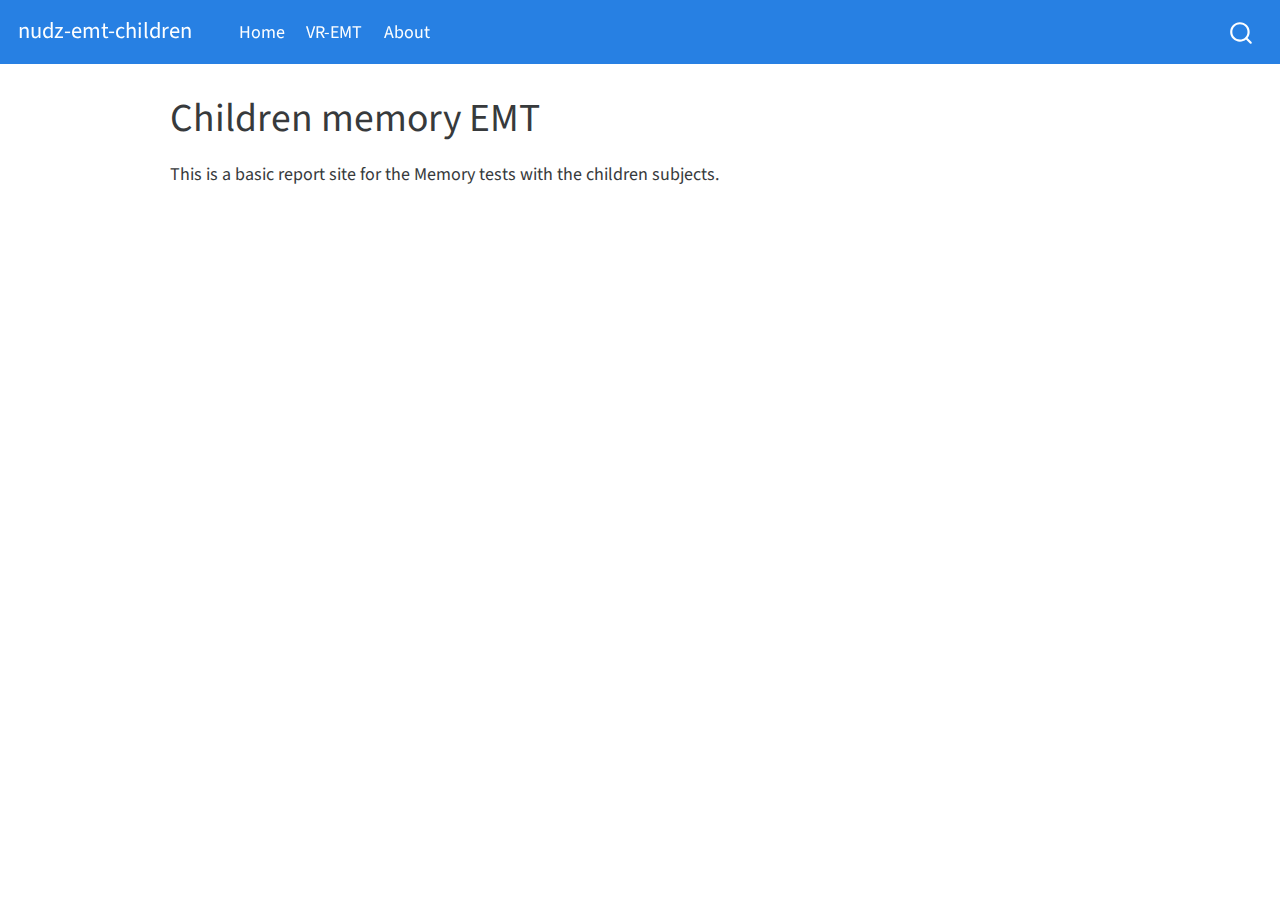
==== index.html @ 427866ca "Built site for gh-pages" ====
<!DOCTYPE html>
<html xmlns="http://www.w3.org/1999/xhtml" lang="en" xml:lang="en"><head>

<meta charset="utf-8">
<meta name="generator" content="quarto-1.2.280">

<meta name="viewport" content="width=device-width, initial-scale=1.0, user-scalable=yes">


<title>nudz-emt-children - Children memory EMT</title>
<style>
code{white-space: pre-wrap;}
span.smallcaps{font-variant: small-caps;}
div.columns{display: flex; gap: min(4vw, 1.5em);}
div.column{flex: auto; overflow-x: auto;}
div.hanging-indent{margin-left: 1.5em; text-indent: -1.5em;}
ul.task-list{list-style: none;}
ul.task-list li input[type="checkbox"] {
  width: 0.8em;
  margin: 0 0.8em 0.2em -1.6em;
  vertical-align: middle;
}
</style>


<script src="site_libs/quarto-nav/quarto-nav.js"></script>
<script src="site_libs/quarto-nav/headroom.min.js"></script>
<script src="site_libs/clipboard/clipboard.min.js"></script>
<script src="site_libs/quarto-search/autocomplete.umd.js"></script>
<script src="site_libs/quarto-search/fuse.min.js"></script>
<script src="site_libs/quarto-search/quarto-search.js"></script>
<meta name="quarto:offset" content="./">
<script src="site_libs/quarto-html/quarto.js"></script>
<script src="site_libs/quarto-html/popper.min.js"></script>
<script src="site_libs/quarto-html/tippy.umd.min.js"></script>
<script src="site_libs/quarto-html/anchor.min.js"></script>
<link href="site_libs/quarto-html/tippy.css" rel="stylesheet">
<link href="site_libs/quarto-html/quarto-syntax-highlighting.css" rel="stylesheet" id="quarto-text-highlighting-styles">
<script src="site_libs/bootstrap/bootstrap.min.js"></script>
<link href="site_libs/bootstrap/bootstrap-icons.css" rel="stylesheet">
<link href="site_libs/bootstrap/bootstrap.min.css" rel="stylesheet" id="quarto-bootstrap" data-mode="light">
<script id="quarto-search-options" type="application/json">{
  "location": "navbar",
  "copy-button": false,
  "collapse-after": 3,
  "panel-placement": "end",
  "type": "overlay",
  "limit": 20,
  "language": {
    "search-no-results-text": "No results",
    "search-matching-documents-text": "matching documents",
    "search-copy-link-title": "Copy link to search",
    "search-hide-matches-text": "Hide additional matches",
    "search-more-match-text": "more match in this document",
    "search-more-matches-text": "more matches in this document",
    "search-clear-button-title": "Clear",
    "search-detached-cancel-button-title": "Cancel",
    "search-submit-button-title": "Submit"
  }
}</script>


</head>

<body class="nav-fixed">

<div id="quarto-search-results"></div>
  <header id="quarto-header" class="headroom fixed-top">
    <nav class="navbar navbar-expand-lg navbar-dark ">
      <div class="navbar-container container-fluid">
      <div class="navbar-brand-container">
    <a class="navbar-brand" href="./index.html">
    <span class="navbar-title">nudz-emt-children</span>
    </a>
  </div>
          <button class="navbar-toggler" type="button" data-bs-toggle="collapse" data-bs-target="#navbarCollapse" aria-controls="navbarCollapse" aria-expanded="false" aria-label="Toggle navigation" onclick="if (window.quartoToggleHeadroom) { window.quartoToggleHeadroom(); }">
  <span class="navbar-toggler-icon"></span>
</button>
          <div class="collapse navbar-collapse" id="navbarCollapse">
            <ul class="navbar-nav navbar-nav-scroll me-auto">
  <li class="nav-item">
    <a class="nav-link active" href="./index.html" aria-current="page">
 <span class="menu-text">Home</span></a>
  </li>  
  <li class="nav-item">
    <a class="nav-link" href="./web/vr-emt.html">
 <span class="menu-text">VR-EMT</span></a>
  </li>  
  <li class="nav-item">
    <a class="nav-link" href="./about.html">
 <span class="menu-text">About</span></a>
  </li>  
</ul>
              <div id="quarto-search" class="" title="Search"></div>
          </div> <!-- /navcollapse -->
      </div> <!-- /container-fluid -->
    </nav>
</header>
<!-- content -->
<div id="quarto-content" class="quarto-container page-columns page-rows-contents page-layout-article page-navbar">
<!-- sidebar -->
<!-- margin-sidebar -->
    <div id="quarto-margin-sidebar" class="sidebar margin-sidebar">
        
    </div>
<!-- main -->
<main class="content" id="quarto-document-content">

<header id="title-block-header" class="quarto-title-block default">
<div class="quarto-title">
<h1 class="title">Children memory EMT</h1>
</div>



<div class="quarto-title-meta">

    
  
    
  </div>
  

</header>

<p>This is a basic report site for the Memory tests with the children subjects.</p>



</main> <!-- /main -->
<script id="quarto-html-after-body" type="application/javascript">
window.document.addEventListener("DOMContentLoaded", function (event) {
  const toggleBodyColorMode = (bsSheetEl) => {
    const mode = bsSheetEl.getAttribute("data-mode");
    const bodyEl = window.document.querySelector("body");
    if (mode === "dark") {
      bodyEl.classList.add("quarto-dark");
      bodyEl.classList.remove("quarto-light");
    } else {
      bodyEl.classList.add("quarto-light");
      bodyEl.classList.remove("quarto-dark");
    }
  }
  const toggleBodyColorPrimary = () => {
    const bsSheetEl = window.document.querySelector("link#quarto-bootstrap");
    if (bsSheetEl) {
      toggleBodyColorMode(bsSheetEl);
    }
  }
  toggleBodyColorPrimary();  
  const icon = "";
  const anchorJS = new window.AnchorJS();
  anchorJS.options = {
    placement: 'right',
    icon: icon
  };
  anchorJS.add('.anchored');
  const clipboard = new window.ClipboardJS('.code-copy-button', {
    target: function(trigger) {
      return trigger.previousElementSibling;
    }
  });
  clipboard.on('success', function(e) {
    // button target
    const button = e.trigger;
    // don't keep focus
    button.blur();
    // flash "checked"
    button.classList.add('code-copy-button-checked');
    var currentTitle = button.getAttribute("title");
    button.setAttribute("title", "Copied!");
    let tooltip;
    if (window.bootstrap) {
      button.setAttribute("data-bs-toggle", "tooltip");
      button.setAttribute("data-bs-placement", "left");
      button.setAttribute("data-bs-title", "Copied!");
      tooltip = new bootstrap.Tooltip(button, 
        { trigger: "manual", 
          customClass: "code-copy-button-tooltip",
          offset: [0, -8]});
      tooltip.show();    
    }
    setTimeout(function() {
      if (tooltip) {
        tooltip.hide();
        button.removeAttribute("data-bs-title");
        button.removeAttribute("data-bs-toggle");
        button.removeAttribute("data-bs-placement");
      }
      button.setAttribute("title", currentTitle);
      button.classList.remove('code-copy-button-checked');
    }, 1000);
    // clear code selection
    e.clearSelection();
  });
  function tippyHover(el, contentFn) {
    const config = {
      allowHTML: true,
      content: contentFn,
      maxWidth: 500,
      delay: 100,
      arrow: false,
      appendTo: function(el) {
          return el.parentElement;
      },
      interactive: true,
      interactiveBorder: 10,
      theme: 'quarto',
      placement: 'bottom-start'
    };
    window.tippy(el, config); 
  }
  const noterefs = window.document.querySelectorAll('a[role="doc-noteref"]');
  for (var i=0; i<noterefs.length; i++) {
    const ref = noterefs[i];
    tippyHover(ref, function() {
      // use id or data attribute instead here
      let href = ref.getAttribute('data-footnote-href') || ref.getAttribute('href');
      try { href = new URL(href).hash; } catch {}
      const id = href.replace(/^#\/?/, "");
      const note = window.document.getElementById(id);
      return note.innerHTML;
    });
  }
  const findCites = (el) => {
    const parentEl = el.parentElement;
    if (parentEl) {
      const cites = parentEl.dataset.cites;
      if (cites) {
        return {
          el,
          cites: cites.split(' ')
        };
      } else {
        return findCites(el.parentElement)
      }
    } else {
      return undefined;
    }
  };
  var bibliorefs = window.document.querySelectorAll('a[role="doc-biblioref"]');
  for (var i=0; i<bibliorefs.length; i++) {
    const ref = bibliorefs[i];
    const citeInfo = findCites(ref);
    if (citeInfo) {
      tippyHover(citeInfo.el, function() {
        var popup = window.document.createElement('div');
        citeInfo.cites.forEach(function(cite) {
          var citeDiv = window.document.createElement('div');
          citeDiv.classList.add('hanging-indent');
          citeDiv.classList.add('csl-entry');
          var biblioDiv = window.document.getElementById('ref-' + cite);
          if (biblioDiv) {
            citeDiv.innerHTML = biblioDiv.innerHTML;
          }
          popup.appendChild(citeDiv);
        });
        return popup.innerHTML;
      });
    }
  }
});
</script>
</div> <!-- /content -->



</body></html>
---- site_libs/quarto-html/tippy.css ----
.tippy-box[data-animation=fade][data-state=hidden]{opacity:0}[data-tippy-root]{max-width:calc(100vw - 10px)}.tippy-box{position:relative;background-color:#333;color:#fff;border-radius:4px;font-size:14px;line-height:1.4;white-space:normal;outline:0;transition-property:transform,visibility,opacity}.tippy-box[data-placement^=top]>.tippy-arrow{bottom:0}.tippy-box[data-placement^=top]>.tippy-arrow:before{bottom:-7px;left:0;border-width:8px 8px 0;border-top-color:initial;transform-origin:center top}.tippy-box[data-placement^=bottom]>.tippy-arrow{top:0}.tippy-box[data-placement^=bottom]>.tippy-arrow:before{top:-7px;left:0;border-width:0 8px 8px;border-bottom-color:initial;transform-origin:center bottom}.tippy-box[data-placement^=left]>.tippy-arrow{right:0}.tippy-box[data-placement^=left]>.tippy-arrow:before{border-width:8px 0 8px 8px;border-left-color:initial;right:-7px;transform-origin:center left}.tippy-box[data-placement^=right]>.tippy-arrow{left:0}.tippy-box[data-placement^=right]>.tippy-arrow:before{left:-7px;border-width:8px 8px 8px 0;border-right-color:initial;transform-origin:center right}.tippy-box[data-inertia][data-state=visible]{transition-timing-function:cubic-bezier(.54,1.5,.38,1.11)}.tippy-arrow{width:16px;height:16px;color:#333}.tippy-arrow:before{content:"";position:absolute;border-color:transparent;border-style:solid}.tippy-content{position:relative;padding:5px 9px;z-index:1}
---- site_libs/quarto-html/quarto-syntax-highlighting.css ----
/* quarto syntax highlight colors */
:root {
  --quarto-hl-ot-color: #003B4F;
  --quarto-hl-at-color: #657422;
  --quarto-hl-ss-color: #20794D;
  --quarto-hl-an-color: #5E5E5E;
  --quarto-hl-fu-color: #4758AB;
  --quarto-hl-st-color: #20794D;
  --quarto-hl-cf-color: #003B4F;
  --quarto-hl-op-color: #5E5E5E;
  --quarto-hl-er-color: #AD0000;
  --quarto-hl-bn-color: #AD0000;
  --quarto-hl-al-color: #AD0000;
  --quarto-hl-va-color: #111111;
  --quarto-hl-bu-color: inherit;
  --quarto-hl-ex-color: inherit;
  --quarto-hl-pp-color: #AD0000;
  --quarto-hl-in-color: #5E5E5E;
  --quarto-hl-vs-color: #20794D;
  --quarto-hl-wa-color: #5E5E5E;
  --quarto-hl-do-color: #5E5E5E;
  --quarto-hl-im-color: #00769E;
  --quarto-hl-ch-color: #20794D;
  --quarto-hl-dt-color: #AD0000;
  --quarto-hl-fl-color: #AD0000;
  --quarto-hl-co-color: #5E5E5E;
  --quarto-hl-cv-color: #5E5E5E;
  --quarto-hl-cn-color: #8f5902;
  --quarto-hl-sc-color: #5E5E5E;
  --quarto-hl-dv-color: #AD0000;
  --quarto-hl-kw-color: #003B4F;
}

/* other quarto variables */
:root {
  --quarto-font-monospace: SFMono-Regular, Menlo, Monaco, Consolas, "Liberation Mono", "Courier New", monospace;
}

pre > code.sourceCode > span {
  color: #003B4F;
}

code span {
  color: #003B4F;
}

code.sourceCode > span {
  color: #003B4F;
}

div.sourceCode,
div.sourceCode pre.sourceCode {
  color: #003B4F;
}

code span.ot {
  color: #003B4F;
}

code span.at {
  color: #657422;
}

code span.ss {
  color: #20794D;
}

code span.an {
  color: #5E5E5E;
}

code span.fu {
  color: #4758AB;
}

code span.st {
  color: #20794D;
}

code span.cf {
  color: #003B4F;
}

code span.op {
  color: #5E5E5E;
}

code span.er {
  color: #AD0000;
}

code span.bn {
  color: #AD0000;
}

code span.al {
  color: #AD0000;
}

code span.va {
  color: #111111;
}

code span.pp {
  color: #AD0000;
}

code span.in {
  color: #5E5E5E;
}

code span.vs {
  color: #20794D;
}

code span.wa {
  color: #5E5E5E;
  font-style: italic;
}

code span.do {
  color: #5E5E5E;
  font-style: italic;
}

code span.im {
  color: #00769E;
}

code span.ch {
  color: #20794D;
}

code span.dt {
  color: #AD0000;
}

code span.fl {
  color: #AD0000;
}

code span.co {
  color: #5E5E5E;
}

code span.cv {
  color: #5E5E5E;
  font-style: italic;
}

code span.cn {
  color: #8f5902;
}

code span.sc {
  color: #5E5E5E;
}

code span.dv {
  color: #AD0000;
}

code span.kw {
  color: #003B4F;
}

.prevent-inlining {
  content: "</";
}

/*# sourceMappingURL=debc5d5d77c3f9108843748ff7464032.css.map */
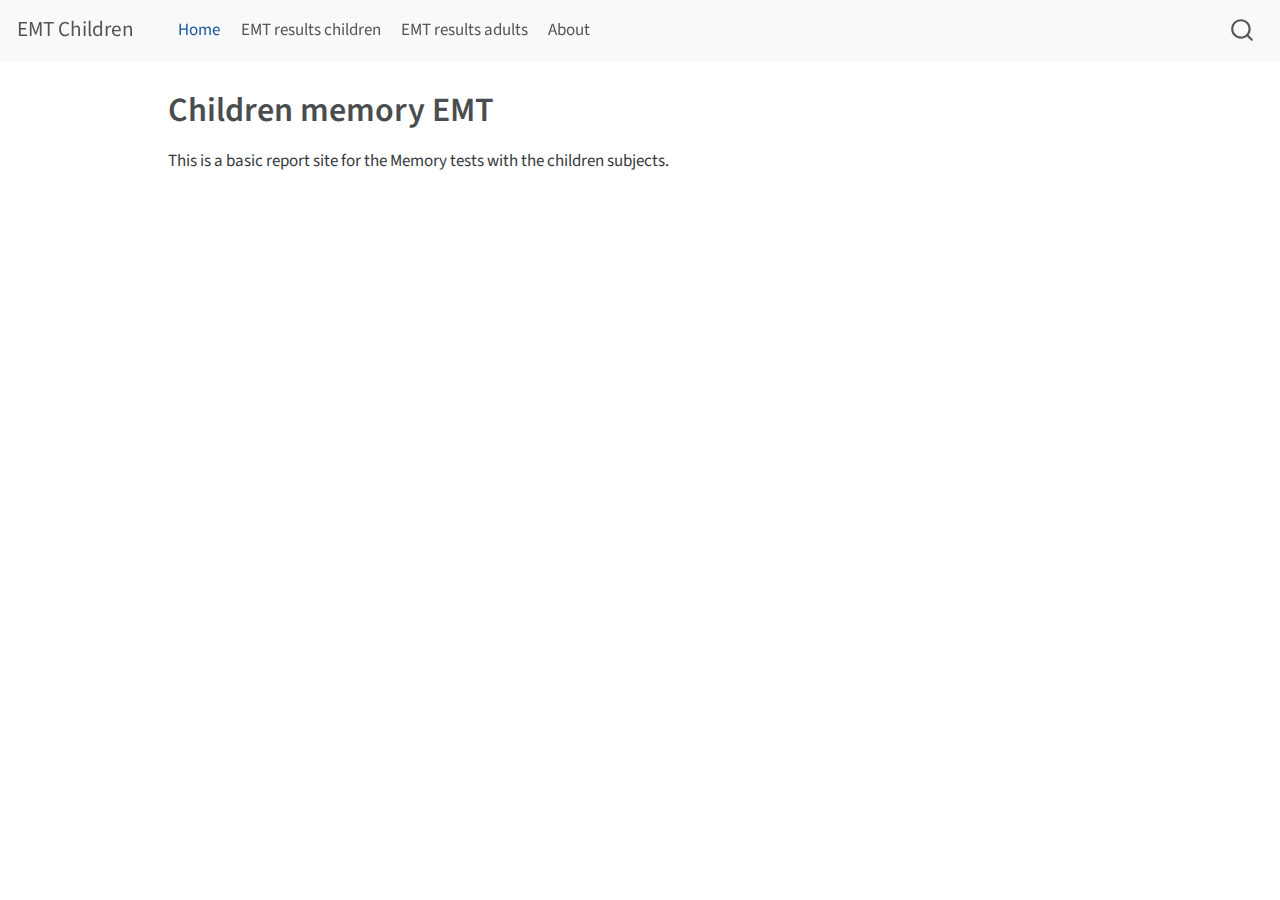
==== commit 00f440c3: "Built site for gh-pages" ====
--- a/index.html
+++ b/index.html
@@ -2,12 +2,12 @@
 <html xmlns="http://www.w3.org/1999/xhtml" lang="en" xml:lang="en"><head>
 
 <meta charset="utf-8">
-<meta name="generator" content="quarto-1.2.280">
+<meta name="generator" content="quarto-1.3.340">
 
 <meta name="viewport" content="width=device-width, initial-scale=1.0, user-scalable=yes">
 
 
-<title>nudz-emt-children - Children memory EMT</title>
+<title>EMT Children - Children memory EMT</title>
 <style>
 code{white-space: pre-wrap;}
 span.smallcaps{font-variant: small-caps;}
@@ -17,7 +17,7 @@
 ul.task-list{list-style: none;}
 ul.task-list li input[type="checkbox"] {
   width: 0.8em;
-  margin: 0 0.8em 0.2em -1.6em;
+  margin: 0 0.8em 0.2em -1em; /* quarto-specific, see https://github.com/quarto-dev/quarto-cli/issues/4556 */ 
   vertical-align: middle;
 }
 </style>
@@ -70,28 +70,34 @@
       <div class="navbar-container container-fluid">
       <div class="navbar-brand-container">
     <a class="navbar-brand" href="./index.html">
-    <span class="navbar-title">nudz-emt-children</span>
+    <span class="navbar-title">EMT Children</span>
     </a>
   </div>
+            <div id="quarto-search" class="" title="Search"></div>
           <button class="navbar-toggler" type="button" data-bs-toggle="collapse" data-bs-target="#navbarCollapse" aria-controls="navbarCollapse" aria-expanded="false" aria-label="Toggle navigation" onclick="if (window.quartoToggleHeadroom) { window.quartoToggleHeadroom(); }">
   <span class="navbar-toggler-icon"></span>
 </button>
           <div class="collapse navbar-collapse" id="navbarCollapse">
             <ul class="navbar-nav navbar-nav-scroll me-auto">
   <li class="nav-item">
-    <a class="nav-link active" href="./index.html" aria-current="page">
+    <a class="nav-link active" href="./index.html" rel="" target="" aria-current="page">
  <span class="menu-text">Home</span></a>
   </li>  
   <li class="nav-item">
-    <a class="nav-link" href="./web/vr-emt.html">
- <span class="menu-text">VR-EMT</span></a>
+    <a class="nav-link" href="./web/emt-children.html" rel="" target="">
+ <span class="menu-text">EMT results children</span></a>
   </li>  
   <li class="nav-item">
-    <a class="nav-link" href="./about.html">
+    <a class="nav-link" href="./web/emt-adults.html" rel="" target="">
+ <span class="menu-text">EMT results adults</span></a>
+  </li>  
+  <li class="nav-item">
+    <a class="nav-link" href="./about.html" rel="" target="">
  <span class="menu-text">About</span></a>
   </li>  
 </ul>
-              <div id="quarto-search" class="" title="Search"></div>
+            <div class="quarto-navbar-tools ms-auto">
+</div>
           </div> <!-- /navcollapse -->
       </div> <!-- /container-fluid -->
     </nav>
@@ -155,9 +161,23 @@
     icon: icon
   };
   anchorJS.add('.anchored');
+  const isCodeAnnotation = (el) => {
+    for (const clz of el.classList) {
+      if (clz.startsWith('code-annotation-')) {                     
+        return true;
+      }
+    }
+    return false;
+  }
   const clipboard = new window.ClipboardJS('.code-copy-button', {
-    target: function(trigger) {
-      return trigger.previousElementSibling;
+    text: function(trigger) {
+      const codeEl = trigger.previousElementSibling.cloneNode(true);
+      for (const childEl of codeEl.children) {
+        if (isCodeAnnotation(childEl)) {
+          childEl.remove();
+        }
+      }
+      return codeEl.innerText;
     }
   });
   clipboard.on('success', function(e) {
@@ -222,6 +242,92 @@
       return note.innerHTML;
     });
   }
+      let selectedAnnoteEl;
+      const selectorForAnnotation = ( cell, annotation) => {
+        let cellAttr = 'data-code-cell="' + cell + '"';
+        let lineAttr = 'data-code-annotation="' +  annotation + '"';
+        const selector = 'span[' + cellAttr + '][' + lineAttr + ']';
+        return selector;
+      }
+      const selectCodeLines = (annoteEl) => {
+        const doc = window.document;
+        const targetCell = annoteEl.getAttribute("data-target-cell");
+        const targetAnnotation = annoteEl.getAttribute("data-target-annotation");
+        const annoteSpan = window.document.querySelector(selectorForAnnotation(targetCell, targetAnnotation));
+        const lines = annoteSpan.getAttribute("data-code-lines").split(",");
+        const lineIds = lines.map((line) => {
+          return targetCell + "-" + line;
+        })
+        let top = null;
+        let height = null;
+        let parent = null;
+        if (lineIds.length > 0) {
+            //compute the position of the single el (top and bottom and make a div)
+            const el = window.document.getElementById(lineIds[0]);
+            top = el.offsetTop;
+            height = el.offsetHeight;
+            parent = el.parentElement.parentElement;
+          if (lineIds.length > 1) {
+            const lastEl = window.document.getElementById(lineIds[lineIds.length - 1]);
+            const bottom = lastEl.offsetTop + lastEl.offsetHeight;
+            height = bottom - top;
+          }
+          if (top !== null && height !== null && parent !== null) {
+            // cook up a div (if necessary) and position it 
+            let div = window.document.getElementById("code-annotation-line-highlight");
+            if (div === null) {
+              div = window.document.createElement("div");
+              div.setAttribute("id", "code-annotation-line-highlight");
+              div.style.position = 'absolute';
+              parent.appendChild(div);
+            }
+            div.style.top = top - 2 + "px";
+            div.style.height = height + 4 + "px";
+            let gutterDiv = window.document.getElementById("code-annotation-line-highlight-gutter");
+            if (gutterDiv === null) {
+              gutterDiv = window.document.createElement("div");
+              gutterDiv.setAttribute("id", "code-annotation-line-highlight-gutter");
+              gutterDiv.style.position = 'absolute';
+              const codeCell = window.document.getElementById(targetCell);
+              const gutter = codeCell.querySelector('.code-annotation-gutter');
+              gutter.appendChild(gutterDiv);
+            }
+            gutterDiv.style.top = top - 2 + "px";
+            gutterDiv.style.height = height + 4 + "px";
+          }
+          selectedAnnoteEl = annoteEl;
+        }
+      };
+      const unselectCodeLines = () => {
+        const elementsIds = ["code-annotation-line-highlight", "code-annotation-line-highlight-gutter"];
+        elementsIds.forEach((elId) => {
+          const div = window.document.getElementById(elId);
+          if (div) {
+            div.remove();
+          }
+        });
+        selectedAnnoteEl = undefined;
+      };
+      // Attach click handler to the DT
+      const annoteDls = window.document.querySelectorAll('dt[data-target-cell]');
+      for (const annoteDlNode of annoteDls) {
+        annoteDlNode.addEventListener('click', (event) => {
+          const clickedEl = event.target;
+          if (clickedEl !== selectedAnnoteEl) {
+            unselectCodeLines();
+            const activeEl = window.document.querySelector('dt[data-target-cell].code-annotation-active');
+            if (activeEl) {
+              activeEl.classList.remove('code-annotation-active');
+            }
+            selectCodeLines(clickedEl);
+            clickedEl.classList.add('code-annotation-active');
+          } else {
+            // Unselect the line
+            unselectCodeLines();
+            clickedEl.classList.remove('code-annotation-active');
+          }
+        });
+      }
   const findCites = (el) => {
     const parentEl = el.parentElement;
     if (parentEl) {
--- a/site_libs/quarto-html/quarto-syntax-highlighting.css
+++ b/site_libs/quarto-html/quarto-syntax-highlighting.css
@@ -55,62 +55,85 @@
 
 code span.ot {
   color: #003B4F;
+  font-style: inherit;
 }
 
 code span.at {
   color: #657422;
+  font-style: inherit;
 }
 
 code span.ss {
   color: #20794D;
+  font-style: inherit;
 }
 
 code span.an {
   color: #5E5E5E;
+  font-style: inherit;
 }
 
 code span.fu {
   color: #4758AB;
+  font-style: inherit;
 }
 
 code span.st {
   color: #20794D;
+  font-style: inherit;
 }
 
 code span.cf {
   color: #003B4F;
+  font-style: inherit;
 }
 
 code span.op {
   color: #5E5E5E;
+  font-style: inherit;
 }
 
 code span.er {
   color: #AD0000;
+  font-style: inherit;
 }
 
 code span.bn {
   color: #AD0000;
+  font-style: inherit;
 }
 
 code span.al {
   color: #AD0000;
+  font-style: inherit;
 }
 
 code span.va {
   color: #111111;
+  font-style: inherit;
+}
+
+code span.bu {
+  font-style: inherit;
+}
+
+code span.ex {
+  font-style: inherit;
 }
 
 code span.pp {
   color: #AD0000;
+  font-style: inherit;
 }
 
 code span.in {
   color: #5E5E5E;
+  font-style: inherit;
 }
 
 code span.vs {
   color: #20794D;
+  font-style: inherit;
 }
 
 code span.wa {
@@ -125,22 +148,27 @@
 
 code span.im {
   color: #00769E;
+  font-style: inherit;
 }
 
 code span.ch {
   color: #20794D;
+  font-style: inherit;
 }
 
 code span.dt {
   color: #AD0000;
+  font-style: inherit;
 }
 
 code span.fl {
   color: #AD0000;
+  font-style: inherit;
 }
 
 code span.co {
   color: #5E5E5E;
+  font-style: inherit;
 }
 
 code span.cv {
@@ -150,18 +178,22 @@
 
 code span.cn {
   color: #8f5902;
+  font-style: inherit;
 }
 
 code span.sc {
   color: #5E5E5E;
+  font-style: inherit;
 }
 
 code span.dv {
   color: #AD0000;
+  font-style: inherit;
 }
 
 code span.kw {
   color: #003B4F;
+  font-style: inherit;
 }
 
 .prevent-inlining {
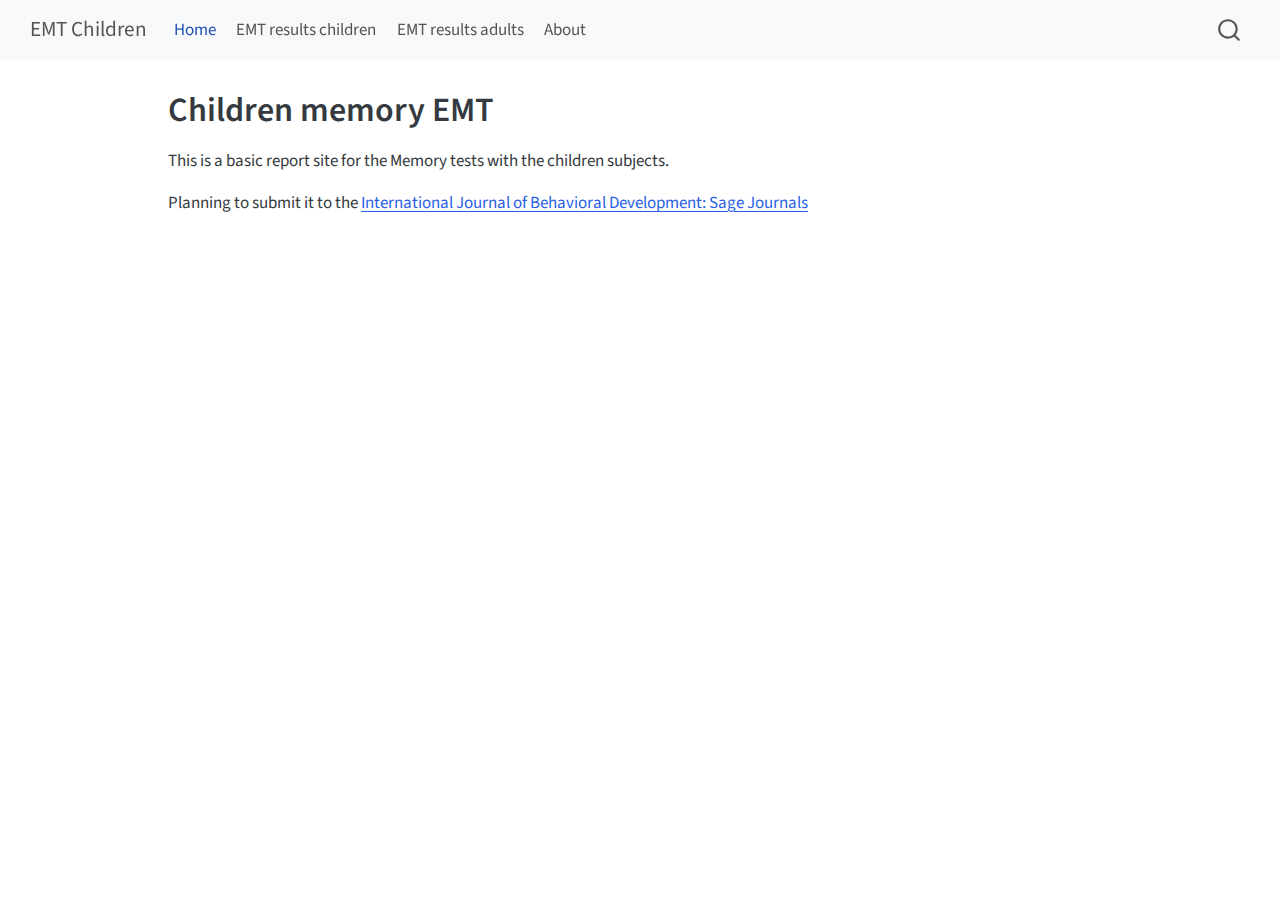
==== commit 45d58fa4: "Built site for gh-pages" ====
--- a/index.html
+++ b/index.html
@@ -2,7 +2,7 @@
 <html xmlns="http://www.w3.org/1999/xhtml" lang="en" xml:lang="en"><head>
 
 <meta charset="utf-8">
-<meta name="generator" content="quarto-1.3.340">
+<meta name="generator" content="quarto-1.4.549">
 
 <meta name="viewport" content="width=device-width, initial-scale=1.0, user-scalable=yes">
 
@@ -45,7 +45,13 @@
   "collapse-after": 3,
   "panel-placement": "end",
   "type": "overlay",
-  "limit": 20,
+  "limit": 50,
+  "keyboard-shortcut": [
+    "f",
+    "/",
+    "s"
+  ],
+  "show-item-context": false,
   "language": {
     "search-no-results-text": "No results",
     "search-matching-documents-text": "matching documents",
@@ -54,8 +60,10 @@
     "search-more-match-text": "more match in this document",
     "search-more-matches-text": "more matches in this document",
     "search-clear-button-title": "Clear",
+    "search-text-placeholder": "",
     "search-detached-cancel-button-title": "Cancel",
-    "search-submit-button-title": "Submit"
+    "search-submit-button-title": "Submit",
+    "search-label": "Search"
   }
 }</script>
 
@@ -66,9 +74,9 @@
 
 <div id="quarto-search-results"></div>
   <header id="quarto-header" class="headroom fixed-top">
-    <nav class="navbar navbar-expand-lg navbar-dark ">
+    <nav class="navbar navbar-expand-lg " data-bs-theme="dark">
       <div class="navbar-container container-fluid">
-      <div class="navbar-brand-container">
+      <div class="navbar-brand-container mx-auto">
     <a class="navbar-brand" href="./index.html">
     <span class="navbar-title">EMT Children</span>
     </a>
@@ -80,25 +88,25 @@
           <div class="collapse navbar-collapse" id="navbarCollapse">
             <ul class="navbar-nav navbar-nav-scroll me-auto">
   <li class="nav-item">
-    <a class="nav-link active" href="./index.html" rel="" target="" aria-current="page">
- <span class="menu-text">Home</span></a>
+    <a class="nav-link active" href="./index.html" aria-current="page"> 
+<span class="menu-text">Home</span></a>
   </li>  
   <li class="nav-item">
-    <a class="nav-link" href="./web/emt-children.html" rel="" target="">
- <span class="menu-text">EMT results children</span></a>
+    <a class="nav-link" href="./web/emt-children.html"> 
+<span class="menu-text">EMT results children</span></a>
   </li>  
   <li class="nav-item">
-    <a class="nav-link" href="./web/emt-adults.html" rel="" target="">
- <span class="menu-text">EMT results adults</span></a>
+    <a class="nav-link" href="./web/emt-adults.html"> 
+<span class="menu-text">EMT results adults</span></a>
   </li>  
   <li class="nav-item">
-    <a class="nav-link" href="./about.html" rel="" target="">
- <span class="menu-text">About</span></a>
+    <a class="nav-link" href="./about.html"> 
+<span class="menu-text">About</span></a>
   </li>  
 </ul>
-            <div class="quarto-navbar-tools ms-auto">
+          </div> <!-- /navcollapse -->
+          <div class="quarto-navbar-tools">
 </div>
-          </div> <!-- /navcollapse -->
       </div> <!-- /container-fluid -->
     </nav>
 </header>
@@ -127,9 +135,12 @@
   </div>
   
 
+
 </header>
 
+
 <p>This is a basic report site for the Memory tests with the children subjects.</p>
+<p>Planning to submit it to the <a href="https://journals.sagepub.com/home/JBD">International Journal of Behavioral Development: Sage Journals</a></p>
 
 
 
@@ -213,10 +224,9 @@
     // clear code selection
     e.clearSelection();
   });
-  function tippyHover(el, contentFn) {
+  function tippyHover(el, contentFn, onTriggerFn, onUntriggerFn) {
     const config = {
       allowHTML: true,
-      content: contentFn,
       maxWidth: 500,
       delay: 100,
       arrow: false,
@@ -226,8 +236,17 @@
       interactive: true,
       interactiveBorder: 10,
       theme: 'quarto',
-      placement: 'bottom-start'
+      placement: 'bottom-start',
     };
+    if (contentFn) {
+      config.content = contentFn;
+    }
+    if (onTriggerFn) {
+      config.onTrigger = onTriggerFn;
+    }
+    if (onUntriggerFn) {
+      config.onUntrigger = onUntriggerFn;
+    }
     window.tippy(el, config); 
   }
   const noterefs = window.document.querySelectorAll('a[role="doc-noteref"]');
@@ -240,6 +259,125 @@
       const id = href.replace(/^#\/?/, "");
       const note = window.document.getElementById(id);
       return note.innerHTML;
+    });
+  }
+  const xrefs = window.document.querySelectorAll('a.quarto-xref');
+  const processXRef = (id, note) => {
+    // Strip column container classes
+    const stripColumnClz = (el) => {
+      el.classList.remove("page-full", "page-columns");
+      if (el.children) {
+        for (const child of el.children) {
+          stripColumnClz(child);
+        }
+      }
+    }
+    stripColumnClz(note)
+    if (id === null || id.startsWith('sec-')) {
+      // Special case sections, only their first couple elements
+      const container = document.createElement("div");
+      if (note.children && note.children.length > 2) {
+        container.appendChild(note.children[0].cloneNode(true));
+        for (let i = 1; i < note.children.length; i++) {
+          const child = note.children[i];
+          if (child.tagName === "P" && child.innerText === "") {
+            continue;
+          } else {
+            container.appendChild(child.cloneNode(true));
+            break;
+          }
+        }
+        if (window.Quarto?.typesetMath) {
+          window.Quarto.typesetMath(container);
+        }
+        return container.innerHTML
+      } else {
+        if (window.Quarto?.typesetMath) {
+          window.Quarto.typesetMath(note);
+        }
+        return note.innerHTML;
+      }
+    } else {
+      // Remove any anchor links if they are present
+      const anchorLink = note.querySelector('a.anchorjs-link');
+      if (anchorLink) {
+        anchorLink.remove();
+      }
+      if (window.Quarto?.typesetMath) {
+        window.Quarto.typesetMath(note);
+      }
+      // TODO in 1.5, we should make sure this works without a callout special case
+      if (note.classList.contains("callout")) {
+        return note.outerHTML;
+      } else {
+        return note.innerHTML;
+      }
+    }
+  }
+  for (var i=0; i<xrefs.length; i++) {
+    const xref = xrefs[i];
+    tippyHover(xref, undefined, function(instance) {
+      instance.disable();
+      let url = xref.getAttribute('href');
+      let hash = undefined; 
+      if (url.startsWith('#')) {
+        hash = url;
+      } else {
+        try { hash = new URL(url).hash; } catch {}
+      }
+      if (hash) {
+        const id = hash.replace(/^#\/?/, "");
+        const note = window.document.getElementById(id);
+        if (note !== null) {
+          try {
+            const html = processXRef(id, note.cloneNode(true));
+            instance.setContent(html);
+          } finally {
+            instance.enable();
+            instance.show();
+          }
+        } else {
+          // See if we can fetch this
+          fetch(url.split('#')[0])
+          .then(res => res.text())
+          .then(html => {
+            const parser = new DOMParser();
+            const htmlDoc = parser.parseFromString(html, "text/html");
+            const note = htmlDoc.getElementById(id);
+            if (note !== null) {
+              const html = processXRef(id, note);
+              instance.setContent(html);
+            } 
+          }).finally(() => {
+            instance.enable();
+            instance.show();
+          });
+        }
+      } else {
+        // See if we can fetch a full url (with no hash to target)
+        // This is a special case and we should probably do some content thinning / targeting
+        fetch(url)
+        .then(res => res.text())
+        .then(html => {
+          const parser = new DOMParser();
+          const htmlDoc = parser.parseFromString(html, "text/html");
+          const note = htmlDoc.querySelector('main.content');
+          if (note !== null) {
+            // This should only happen for chapter cross references
+            // (since there is no id in the URL)
+            // remove the first header
+            if (note.children.length > 0 && note.children[0].tagName === "HEADER") {
+              note.children[0].remove();
+            }
+            const html = processXRef(null, note);
+            instance.setContent(html);
+          } 
+        }).finally(() => {
+          instance.enable();
+          instance.show();
+        });
+      }
+    }, function(instance) {
     });
   }
       let selectedAnnoteEl;
@@ -283,6 +421,7 @@
             }
             div.style.top = top - 2 + "px";
             div.style.height = height + 4 + "px";
+            div.style.left = 0;
             let gutterDiv = window.document.getElementById("code-annotation-line-highlight-gutter");
             if (gutterDiv === null) {
               gutterDiv = window.document.createElement("div");
@@ -308,6 +447,32 @@
         });
         selectedAnnoteEl = undefined;
       };
+        // Handle positioning of the toggle
+    window.addEventListener(
+      "resize",
+      throttle(() => {
+        elRect = undefined;
+        if (selectedAnnoteEl) {
+          selectCodeLines(selectedAnnoteEl);
+        }
+      }, 10)
+    );
+    function throttle(fn, ms) {
+    let throttle = false;
+    let timer;
+      return (...args) => {
+        if(!throttle) { // first call gets through
+            fn.apply(this, args);
+            throttle = true;
+        } else { // all the others get throttled
+            if(timer) clearTimeout(timer); // cancel #2
+            timer = setTimeout(() => {
+              fn.apply(this, args);
+              timer = throttle = false;
+            }, ms);
+        }
+      };
+    }
       // Attach click handler to the DT
       const annoteDls = window.document.querySelectorAll('dt[data-target-cell]');
       for (const annoteDlNode of annoteDls) {
@@ -371,4 +536,5 @@
 
 
 
+
 </body></html>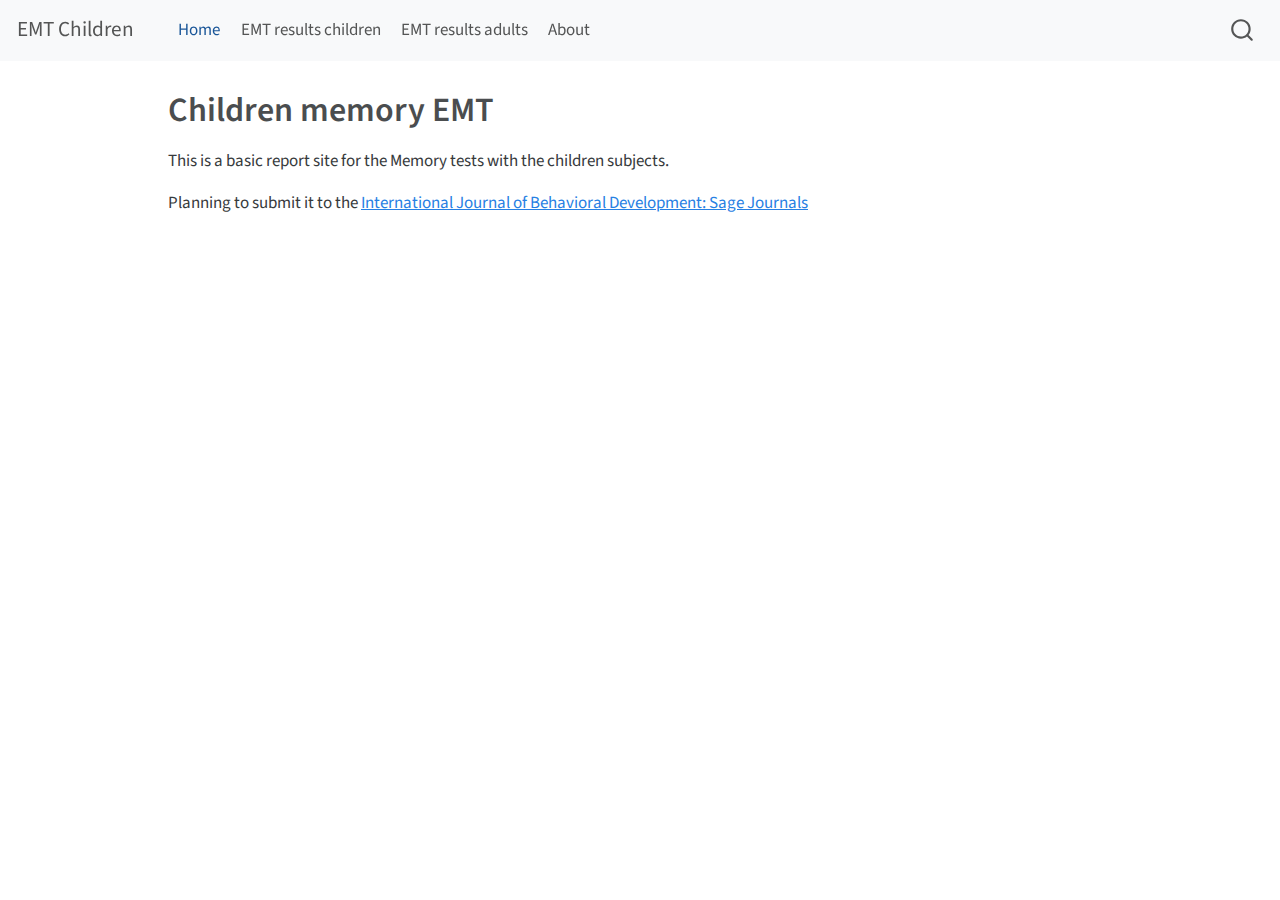
==== commit b69f3e04: "Built site for gh-pages" ====
--- a/index.html
+++ b/index.html
@@ -2,7 +2,7 @@
 <html xmlns="http://www.w3.org/1999/xhtml" lang="en" xml:lang="en"><head>
 
 <meta charset="utf-8">
-<meta name="generator" content="quarto-1.4.549">
+<meta name="generator" content="quarto-1.3.340">
 
 <meta name="viewport" content="width=device-width, initial-scale=1.0, user-scalable=yes">
 
@@ -45,13 +45,7 @@
   "collapse-after": 3,
   "panel-placement": "end",
   "type": "overlay",
-  "limit": 50,
-  "keyboard-shortcut": [
-    "f",
-    "/",
-    "s"
-  ],
-  "show-item-context": false,
+  "limit": 20,
   "language": {
     "search-no-results-text": "No results",
     "search-matching-documents-text": "matching documents",
@@ -60,10 +54,8 @@
     "search-more-match-text": "more match in this document",
     "search-more-matches-text": "more matches in this document",
     "search-clear-button-title": "Clear",
-    "search-text-placeholder": "",
     "search-detached-cancel-button-title": "Cancel",
-    "search-submit-button-title": "Submit",
-    "search-label": "Search"
+    "search-submit-button-title": "Submit"
   }
 }</script>
 
@@ -74,9 +66,9 @@
 
 <div id="quarto-search-results"></div>
   <header id="quarto-header" class="headroom fixed-top">
-    <nav class="navbar navbar-expand-lg " data-bs-theme="dark">
+    <nav class="navbar navbar-expand-lg navbar-dark ">
       <div class="navbar-container container-fluid">
-      <div class="navbar-brand-container mx-auto">
+      <div class="navbar-brand-container">
     <a class="navbar-brand" href="./index.html">
     <span class="navbar-title">EMT Children</span>
     </a>
@@ -88,25 +80,25 @@
           <div class="collapse navbar-collapse" id="navbarCollapse">
             <ul class="navbar-nav navbar-nav-scroll me-auto">
   <li class="nav-item">
-    <a class="nav-link active" href="./index.html" aria-current="page"> 
-<span class="menu-text">Home</span></a>
+    <a class="nav-link active" href="./index.html" rel="" target="" aria-current="page">
+ <span class="menu-text">Home</span></a>
   </li>  
   <li class="nav-item">
-    <a class="nav-link" href="./web/emt-children.html"> 
-<span class="menu-text">EMT results children</span></a>
+    <a class="nav-link" href="./web/emt-children.html" rel="" target="">
+ <span class="menu-text">EMT results children</span></a>
   </li>  
   <li class="nav-item">
-    <a class="nav-link" href="./web/emt-adults.html"> 
-<span class="menu-text">EMT results adults</span></a>
+    <a class="nav-link" href="./web/emt-adults.html" rel="" target="">
+ <span class="menu-text">EMT results adults</span></a>
   </li>  
   <li class="nav-item">
-    <a class="nav-link" href="./about.html"> 
-<span class="menu-text">About</span></a>
+    <a class="nav-link" href="./about.html" rel="" target="">
+ <span class="menu-text">About</span></a>
   </li>  
 </ul>
+            <div class="quarto-navbar-tools ms-auto">
+</div>
           </div> <!-- /navcollapse -->
-          <div class="quarto-navbar-tools">
-</div>
       </div> <!-- /container-fluid -->
     </nav>
 </header>
@@ -135,9 +127,7 @@
   </div>
   
 
-
 </header>
-
 
 <p>This is a basic report site for the Memory tests with the children subjects.</p>
 <p>Planning to submit it to the <a href="https://journals.sagepub.com/home/JBD">International Journal of Behavioral Development: Sage Journals</a></p>
@@ -224,9 +214,10 @@
     // clear code selection
     e.clearSelection();
   });
-  function tippyHover(el, contentFn, onTriggerFn, onUntriggerFn) {
+  function tippyHover(el, contentFn) {
     const config = {
       allowHTML: true,
+      content: contentFn,
       maxWidth: 500,
       delay: 100,
       arrow: false,
@@ -236,17 +227,8 @@
       interactive: true,
       interactiveBorder: 10,
       theme: 'quarto',
-      placement: 'bottom-start',
+      placement: 'bottom-start'
     };
-    if (contentFn) {
-      config.content = contentFn;
-    }
-    if (onTriggerFn) {
-      config.onTrigger = onTriggerFn;
-    }
-    if (onUntriggerFn) {
-      config.onUntrigger = onUntriggerFn;
-    }
     window.tippy(el, config); 
   }
   const noterefs = window.document.querySelectorAll('a[role="doc-noteref"]');
@@ -259,125 +241,6 @@
       const id = href.replace(/^#\/?/, "");
       const note = window.document.getElementById(id);
       return note.innerHTML;
-    });
-  }
-  const xrefs = window.document.querySelectorAll('a.quarto-xref');
-  const processXRef = (id, note) => {
-    // Strip column container classes
-    const stripColumnClz = (el) => {
-      el.classList.remove("page-full", "page-columns");
-      if (el.children) {
-        for (const child of el.children) {
-          stripColumnClz(child);
-        }
-      }
-    }
-    stripColumnClz(note)
-    if (id === null || id.startsWith('sec-')) {
-      // Special case sections, only their first couple elements
-      const container = document.createElement("div");
-      if (note.children && note.children.length > 2) {
-        container.appendChild(note.children[0].cloneNode(true));
-        for (let i = 1; i < note.children.length; i++) {
-          const child = note.children[i];
-          if (child.tagName === "P" && child.innerText === "") {
-            continue;
-          } else {
-            container.appendChild(child.cloneNode(true));
-            break;
-          }
-        }
-        if (window.Quarto?.typesetMath) {
-          window.Quarto.typesetMath(container);
-        }
-        return container.innerHTML
-      } else {
-        if (window.Quarto?.typesetMath) {
-          window.Quarto.typesetMath(note);
-        }
-        return note.innerHTML;
-      }
-    } else {
-      // Remove any anchor links if they are present
-      const anchorLink = note.querySelector('a.anchorjs-link');
-      if (anchorLink) {
-        anchorLink.remove();
-      }
-      if (window.Quarto?.typesetMath) {
-        window.Quarto.typesetMath(note);
-      }
-      // TODO in 1.5, we should make sure this works without a callout special case
-      if (note.classList.contains("callout")) {
-        return note.outerHTML;
-      } else {
-        return note.innerHTML;
-      }
-    }
-  }
-  for (var i=0; i<xrefs.length; i++) {
-    const xref = xrefs[i];
-    tippyHover(xref, undefined, function(instance) {
-      instance.disable();
-      let url = xref.getAttribute('href');
-      let hash = undefined; 
-      if (url.startsWith('#')) {
-        hash = url;
-      } else {
-        try { hash = new URL(url).hash; } catch {}
-      }
-      if (hash) {
-        const id = hash.replace(/^#\/?/, "");
-        const note = window.document.getElementById(id);
-        if (note !== null) {
-          try {
-            const html = processXRef(id, note.cloneNode(true));
-            instance.setContent(html);
-          } finally {
-            instance.enable();
-            instance.show();
-          }
-        } else {
-          // See if we can fetch this
-          fetch(url.split('#')[0])
-          .then(res => res.text())
-          .then(html => {
-            const parser = new DOMParser();
-            const htmlDoc = parser.parseFromString(html, "text/html");
-            const note = htmlDoc.getElementById(id);
-            if (note !== null) {
-              const html = processXRef(id, note);
-              instance.setContent(html);
-            } 
-          }).finally(() => {
-            instance.enable();
-            instance.show();
-          });
-        }
-      } else {
-        // See if we can fetch a full url (with no hash to target)
-        // This is a special case and we should probably do some content thinning / targeting
-        fetch(url)
-        .then(res => res.text())
-        .then(html => {
-          const parser = new DOMParser();
-          const htmlDoc = parser.parseFromString(html, "text/html");
-          const note = htmlDoc.querySelector('main.content');
-          if (note !== null) {
-            // This should only happen for chapter cross references
-            // (since there is no id in the URL)
-            // remove the first header
-            if (note.children.length > 0 && note.children[0].tagName === "HEADER") {
-              note.children[0].remove();
-            }
-            const html = processXRef(null, note);
-            instance.setContent(html);
-          } 
-        }).finally(() => {
-          instance.enable();
-          instance.show();
-        });
-      }
-    }, function(instance) {
     });
   }
       let selectedAnnoteEl;
@@ -421,7 +284,6 @@
             }
             div.style.top = top - 2 + "px";
             div.style.height = height + 4 + "px";
-            div.style.left = 0;
             let gutterDiv = window.document.getElementById("code-annotation-line-highlight-gutter");
             if (gutterDiv === null) {
               gutterDiv = window.document.createElement("div");
@@ -447,32 +309,6 @@
         });
         selectedAnnoteEl = undefined;
       };
-        // Handle positioning of the toggle
-    window.addEventListener(
-      "resize",
-      throttle(() => {
-        elRect = undefined;
-        if (selectedAnnoteEl) {
-          selectCodeLines(selectedAnnoteEl);
-        }
-      }, 10)
-    );
-    function throttle(fn, ms) {
-    let throttle = false;
-    let timer;
-      return (...args) => {
-        if(!throttle) { // first call gets through
-            fn.apply(this, args);
-            throttle = true;
-        } else { // all the others get throttled
-            if(timer) clearTimeout(timer); // cancel #2
-            timer = setTimeout(() => {
-              fn.apply(this, args);
-              timer = throttle = false;
-            }, ms);
-        }
-      };
-    }
       // Attach click handler to the DT
       const annoteDls = window.document.querySelectorAll('dt[data-target-cell]');
       for (const annoteDlNode of annoteDls) {
@@ -536,5 +372,4 @@
 
 
 
-
 </body></html>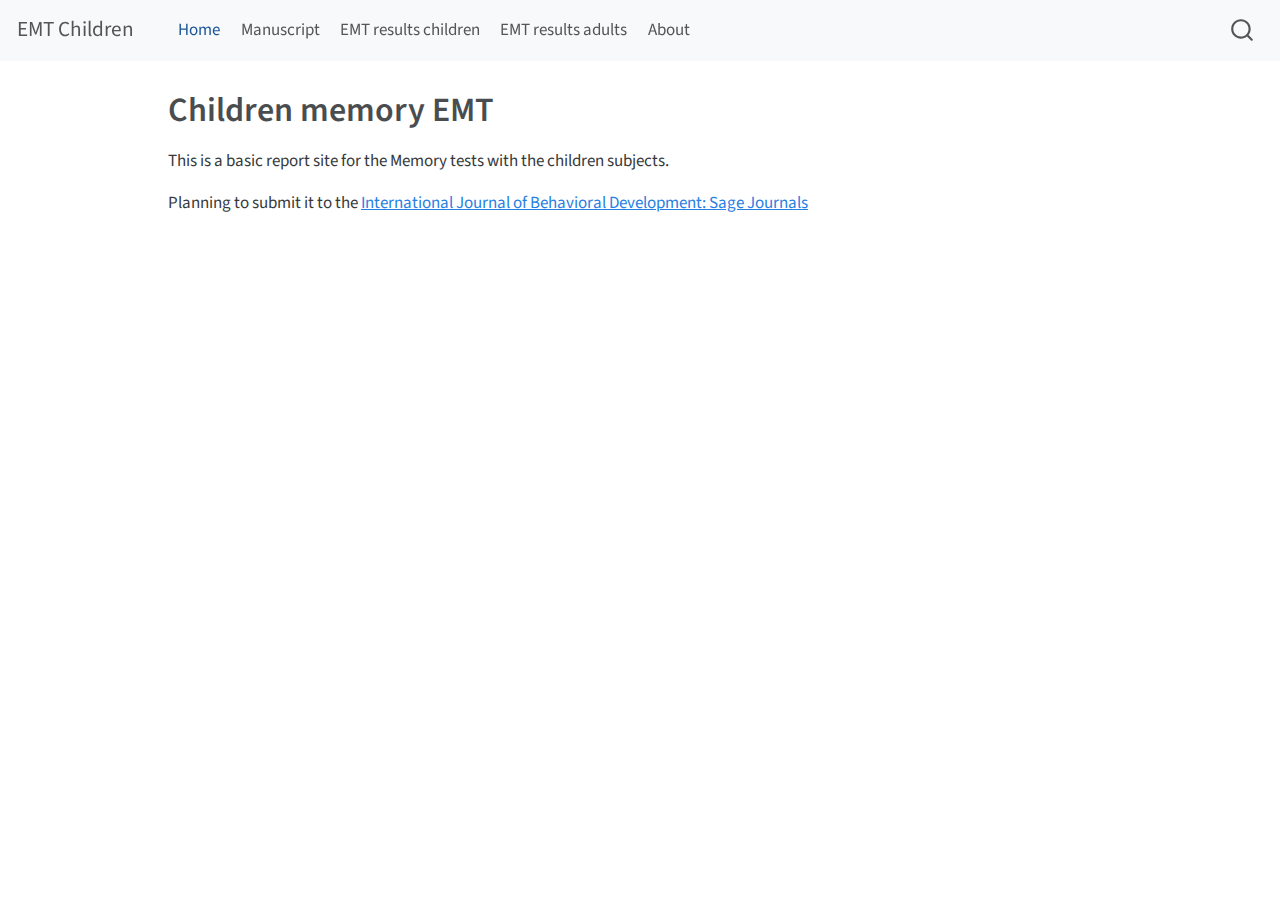
==== commit da200631: "Built site for gh-pages" ====
--- a/index.html
+++ b/index.html
@@ -2,7 +2,7 @@
 <html xmlns="http://www.w3.org/1999/xhtml" lang="en" xml:lang="en"><head>
 
 <meta charset="utf-8">
-<meta name="generator" content="quarto-1.3.340">
+<meta name="generator" content="quarto-1.3.354">
 
 <meta name="viewport" content="width=device-width, initial-scale=1.0, user-scalable=yes">
 
@@ -55,7 +55,8 @@
     "search-more-matches-text": "more matches in this document",
     "search-clear-button-title": "Clear",
     "search-detached-cancel-button-title": "Cancel",
-    "search-submit-button-title": "Submit"
+    "search-submit-button-title": "Submit",
+    "search-label": "Search"
   }
 }</script>
 
@@ -82,6 +83,10 @@
   <li class="nav-item">
     <a class="nav-link active" href="./index.html" rel="" target="" aria-current="page">
  <span class="menu-text">Home</span></a>
+  </li>  
+  <li class="nav-item">
+    <a class="nav-link" href="./web/emt-manuscript.html" rel="" target="">
+ <span class="menu-text">Manuscript</span></a>
   </li>  
   <li class="nav-item">
     <a class="nav-link" href="./web/emt-children.html" rel="" target="">
